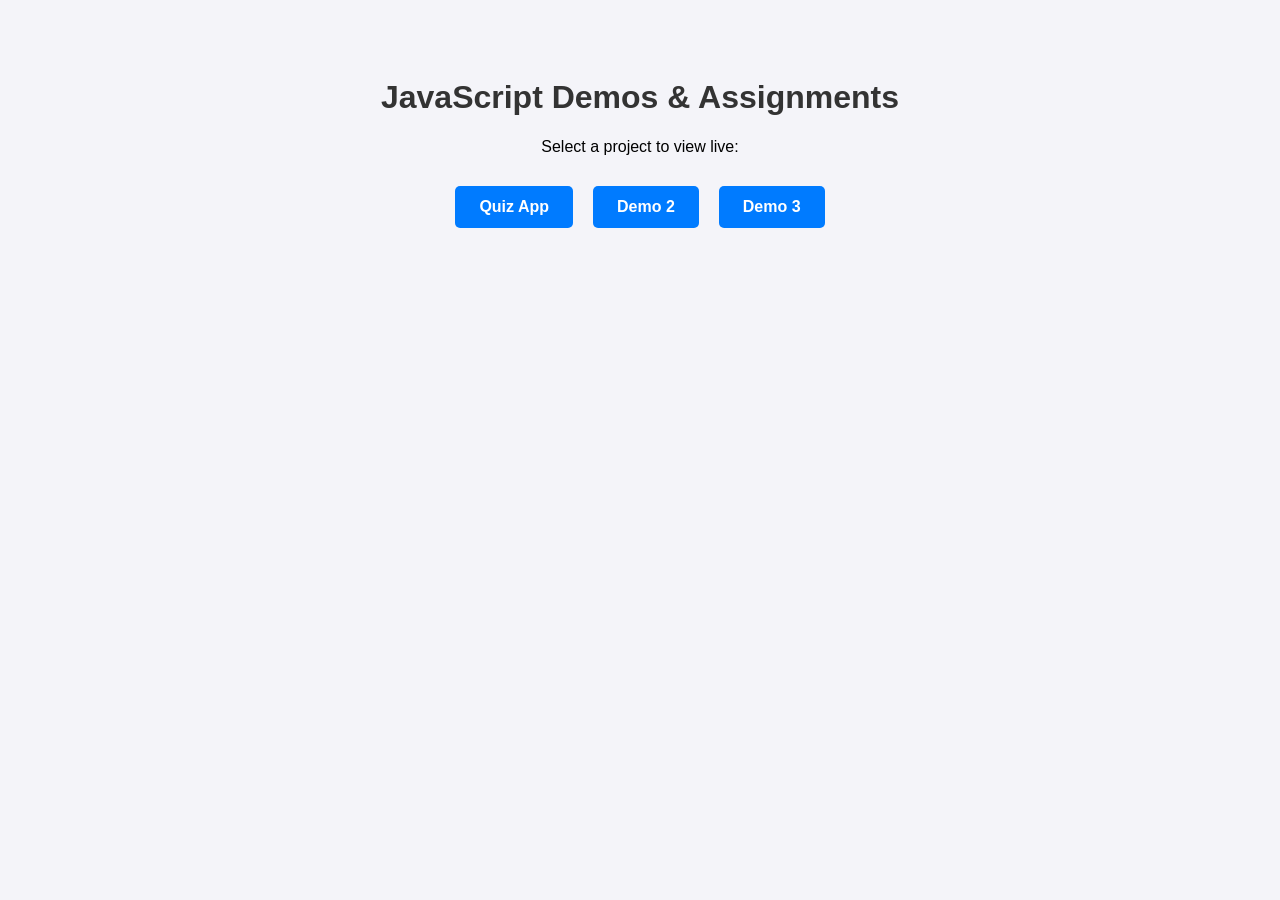
==== index.html @ 4b507ced "Add initial index.html with project links" ====
<!DOCTYPE html>
<html lang="en">
<head>
    <meta charset="UTF-8">
    <title>JS Demos & Assignments</title>
    <style>
        body { font-family: Arial, sans-serif; text-align: center; padding: 50px; background: #f4f4f9; }
        h1 { color: #333; }
        .links { margin-top: 30px; display: flex; justify-content: center; gap: 20px; }
        a { text-decoration: none; padding: 12px 24px; background: #007bff; color: white; border-radius: 5px; font-weight: bold; }
        a:hover { background: #0056b3; }
    </style>
</head>
<body>
    <h1>JavaScript Demos & Assignments</h1>
    <p>Select a project to view live:</p>
    <div class="links">
        <a href="./quiz-app/">Quiz App</a>
        <a href="./demo2/">Demo 2</a>
        <a href="./demo3/">Demo 3</a>
    </div>
</body>
</html>
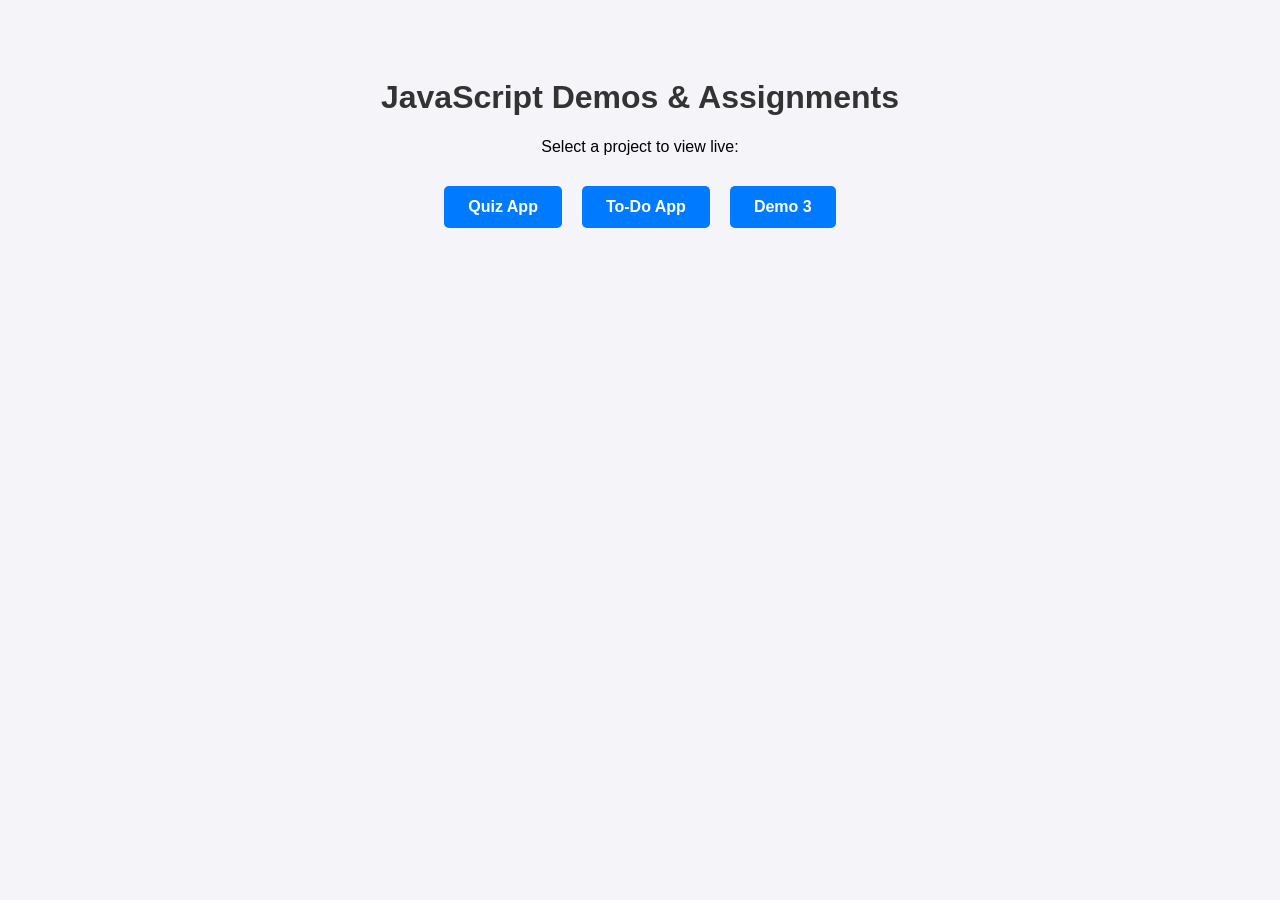
==== commit 0a8571b7: "Replace Demo 2 link with To-Do App link" ====
--- a/index.html
+++ b/index.html
@@ -16,7 +16,7 @@
     <p>Select a project to view live:</p>
     <div class="links">
         <a href="./quiz-app/">Quiz App</a>
-        <a href="./demo2/">Demo 2</a>
+        <a href="./To Do-App/">To-Do App</a>
         <a href="./demo3/">Demo 3</a>
     </div>
 </body>
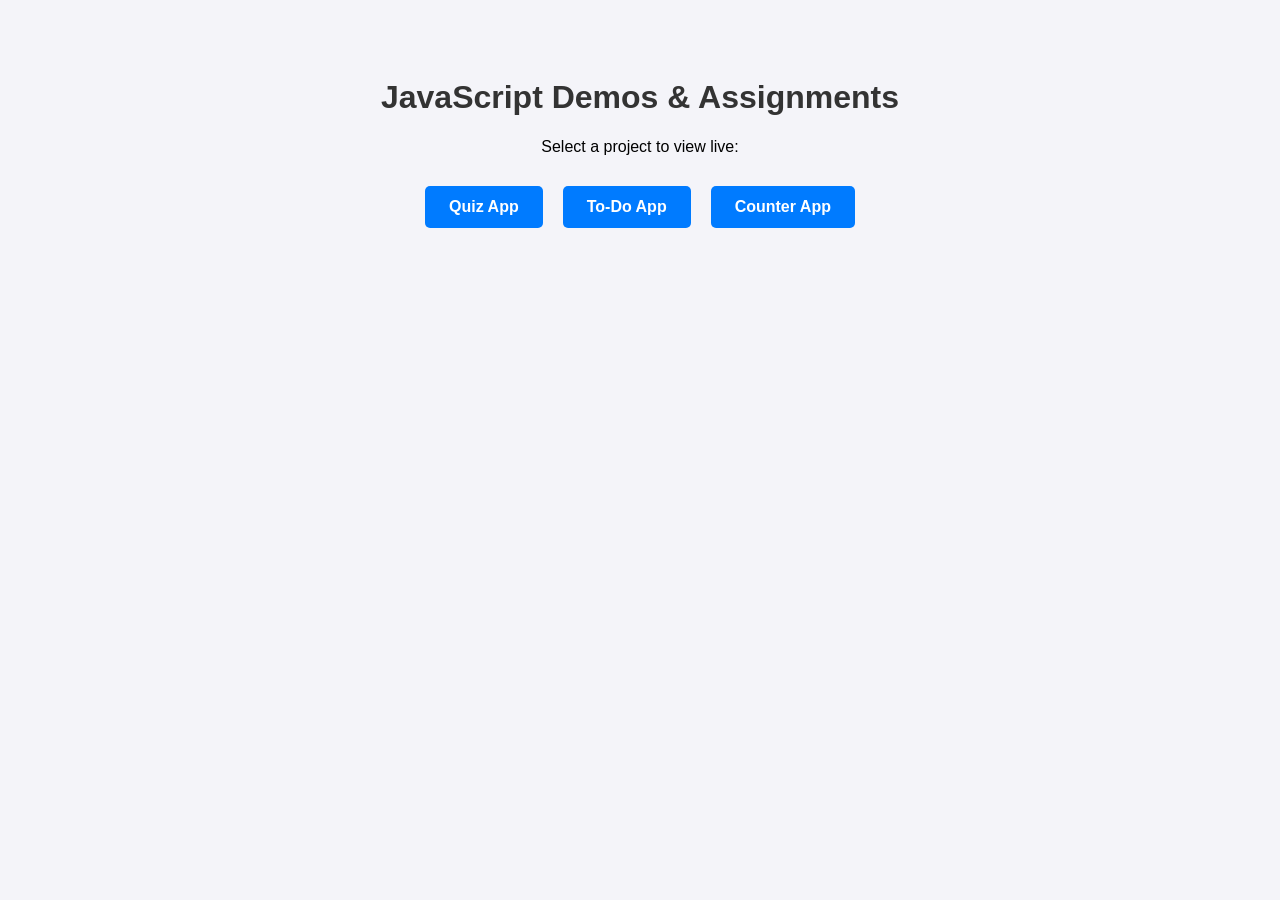
==== commit f97d0991: "Replace Demo 3 link with Counter App link" ====
--- a/index.html
+++ b/index.html
@@ -17,7 +17,7 @@
     <div class="links">
         <a href="./quiz-app/">Quiz App</a>
         <a href="./To Do-App/">To-Do App</a>
-        <a href="./demo3/">Demo 3</a>
+        <a href="./counter-app/">Counter App</a>
     </div>
 </body>
 </html>
